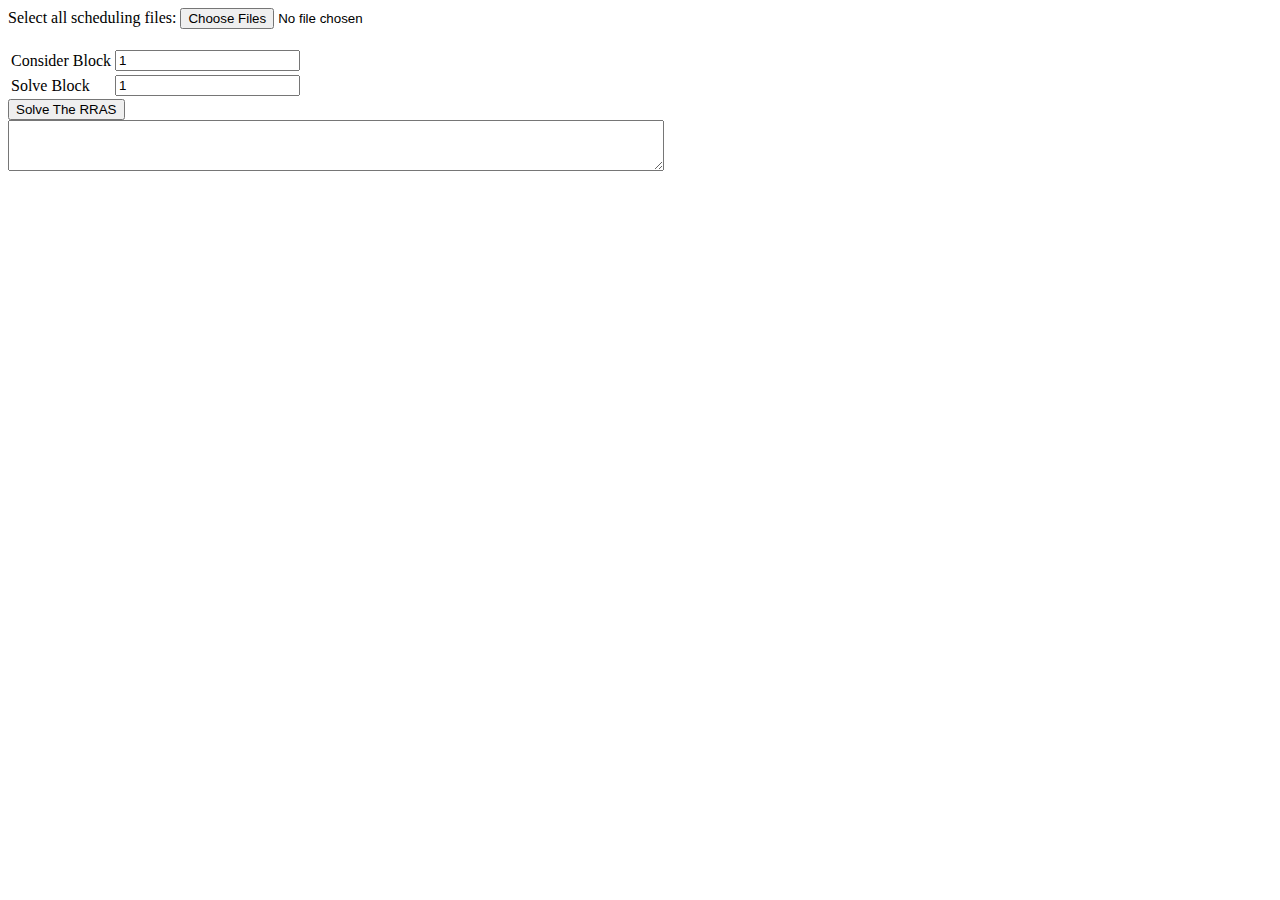
==== bulk-solve/index.html @ 766e8096 "started algorithm" ====
<!doctype html>
<html>
<head>
    <title>RRAS Correction Tool</title>
    <link rel="shortcut icon" type="image/ico"
          href="https://raw.githubusercontent.com/nagasudhirpulla/Wrldc_RRAS_Ramp_Correction/gh-pages/favicon.ico"/>
</head>
<body>
<div>
    Select all scheduling files:
    <input type="file" id="fileInput" multiple="multiple">
</div>
<br>
<table>
    <tr>
        <td>Consider Block</td>
        <td><input type="number" id="consider_blk_input" placeholder="Consider Block" value="1"></td>
    </tr>
    <tr>
        <td>Solve Block</td>
        <td><input type="number" id="solve_blk_input" placeholder="Solve Block" value="1"></td>
    </tr>
</table>
<button id="rras_solve_button" onclick="doRRASSolve()">Solve The RRAS</button>
<br>
<textarea id="fileDisplayArea" style="width:650px;overflow: scroll;"></textarea>
<script src="../csvToArray.js"></script>
<script src="rras-solver.js"></script>
<script src="index-rras.js"></script>
</body>
</html>
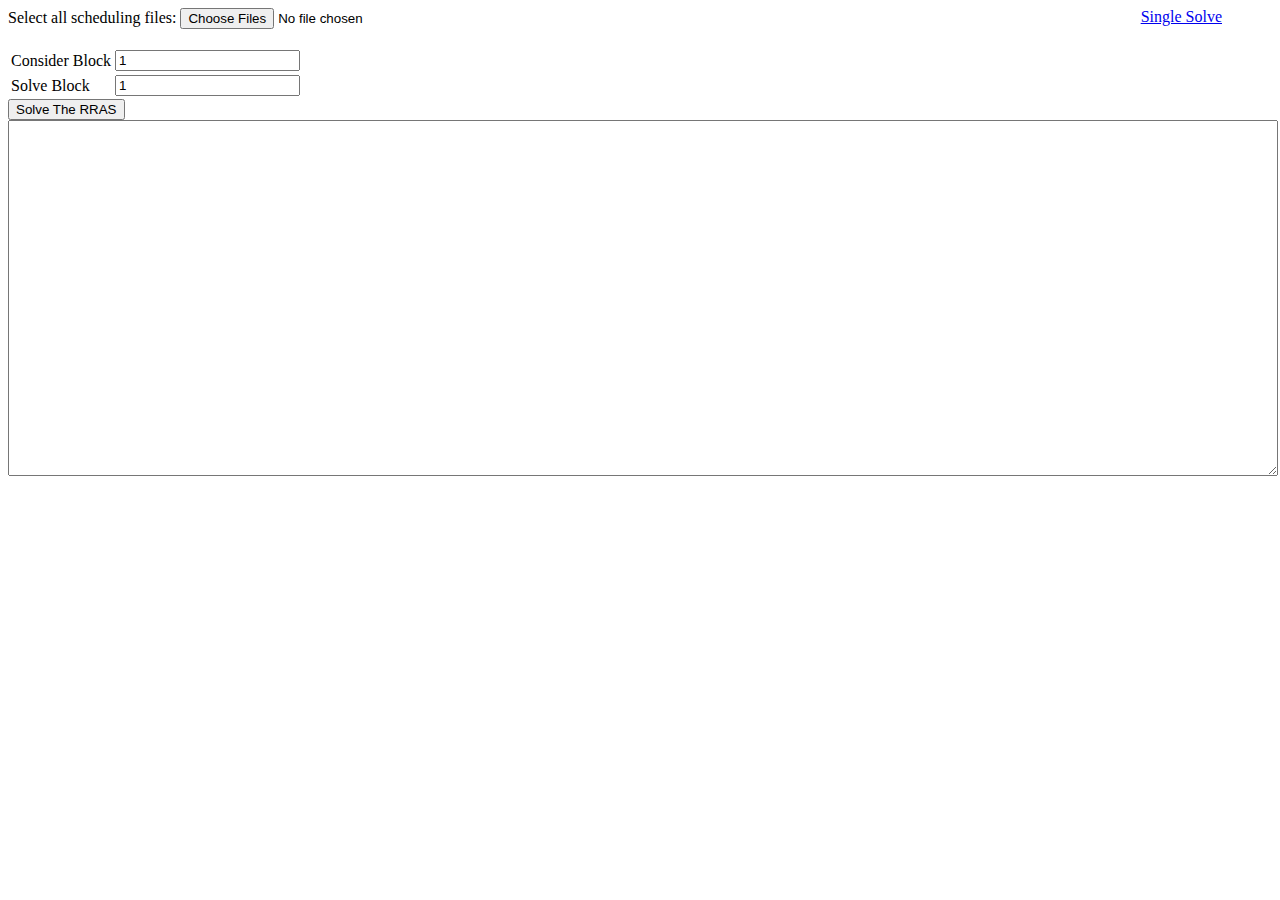
==== commit 80ce8fa4: "algorithm completed" ====
--- a/bulk-solve/index.html
+++ b/bulk-solve/index.html
@@ -2,10 +2,12 @@
 <html>
 <head>
     <title>RRAS Correction Tool</title>
+    <link rel="stylesheet" type="text/css" href="./index.css">
     <link rel="shortcut icon" type="image/ico"
           href="https://raw.githubusercontent.com/nagasudhirpulla/Wrldc_RRAS_Ramp_Correction/gh-pages/favicon.ico"/>
 </head>
 <body>
+<div><a href="../" style="float: right;margin-right: 50px">Single Solve</a></div>
 <div>
     Select all scheduling files:
     <input type="file" id="fileInput" multiple="multiple">
@@ -23,7 +25,8 @@
 </table>
 <button id="rras_solve_button" onclick="doRRASSolve()">Solve The RRAS</button>
 <br>
-<textarea id="fileDisplayArea" style="width:650px;overflow: scroll;"></textarea>
+<textarea id="fileDisplayArea" style="width:100%;height:350px;overflow: scroll;"></textarea>
+<table id="presentation_table"></table>
 <script src="../csvToArray.js"></script>
 <script src="rras-solver.js"></script>
 <script src="index-rras.js"></script>
